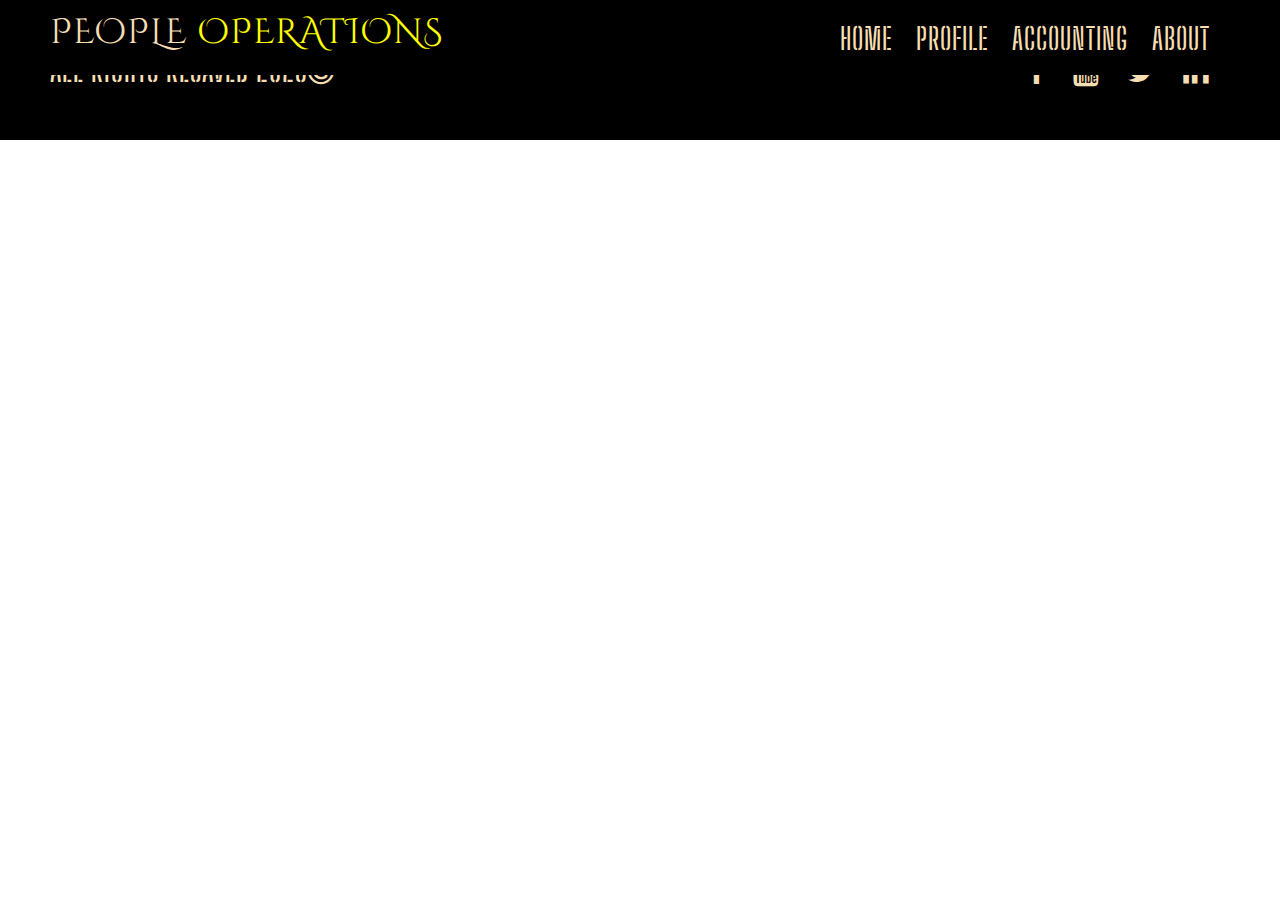
==== about.html @ df5c978b "labDone" ====
<!DOCTYPE html>
<html lang="en">

<head>
    <meta charset="UTF-8">
    <meta http-equiv="X-UA-Compatible" content="IE=edge">
    <meta name="viewport" content="width=device-width, initial-scale=1.0">
    <link rel="stylesheet" href="./css/reset.css">
    <link rel="stylesheet" href="./css/style.css">
    <link rel="stylesheet" href="https://cdnjs.cloudflare.com/ajax/libs/font-awesome/4.7.0/css/font-awesome.min.css">
    <link rel="preconnect" href="https://fonts.googleapis.com">
    <link rel="preconnect" href="https://fonts.gstatic.com" crossorigin>
    <link href="https://fonts.googleapis.com/css2?family=Big+Shoulders+Stencil+Display&display=swap" rel="stylesheet">
    <link rel="preconnect" href="https://fonts.googleapis.com">
<link rel="preconnect" href="https://fonts.gstatic.com" crossorigin>
<link href="https://fonts.googleapis.com/css2?family=Cinzel+Decorative:wght@700&display=swap" rel="stylesheet">
    <title>Document</title>
</head>

<body>
    <header>
        <nav>
            <h1>PEOPLE <span>OPERATIONS</span></h1>
            <ul>
                <li><a href="./index.html">HOME</a></li>
                <li><a href="#">PROFILE</a></li>
                <li><a href="./accounting.html">ACCOUNTING</a></li>
                <li><a href="./about.html">ABOUT</a></li>
            </ul>
        </nav>
    </header>
    <main>
    </main>
    <footer>
        <p class="footer-title">ALL RIGHTS RESAVED 2023<i class="fa fa-copyright"></i></p>
        <div class="social-icons">
            <a href="#" class="fa fa-facebook"></a>
            <a href="#" class="fa fa-youtube"></a>
            <a href="#" class="fa fa-twitter"></a>
            <a href="#" class="fa fa-linkedin"></a>
        </div>
    </footer>
</body>

</html>
---- css/style.css ----
*{
    font-family: 'Big Shoulders Stencil Display', cursive;
    letter-spacing: 1px;
    scroll-behavior: smooth;
}

header {
    background-color: black;
    position: fixed;
    width: 100%;
    z-index: 999;
    height: 75px;

}


header nav {
    font-family: 'Big Shoulders Stencil Display', cursive;
    display: flex;
    justify-content: space-between;

}

header nav h1 {
    color: wheat;
    font-size: 35px;
    padding: 15px 0px 15px 50px;
    font-family: 'Cinzel Decorative', cursive;
}

header nav h1 span{
    color: yellow;
}

header nav ul{
    padding: 23px 50px 20px 0;
}
header nav ul li {
    padding-right: 20px;
    font-weight: 500;
    display: inline-block;
    font-size: 30px;
    transition: 0.7s ease-in;
}

a {
    color: wheat;
    text-decoration: none;
}

a:hover{
    color: yellow
}

#employees-data {
    padding: 100px;
    font-size: 40px;
}

footer {
    font-family: 'Big Shoulders Stencil Display', cursive;
    background-color: black;
    width: 100%;
    height: 140px;
    display: flex;
    justify-content: space-between;
    align-items: center;
}

.footer-title {
    color: wheat;
    padding-left: 50px;
    font-size: 30px;
    font-weight: 600;
}
.social-icons {
    color: wheat;
    padding-right: 50px;
    font-size: 30px;
}
.social-icons a{
    padding-right: 20px;
}
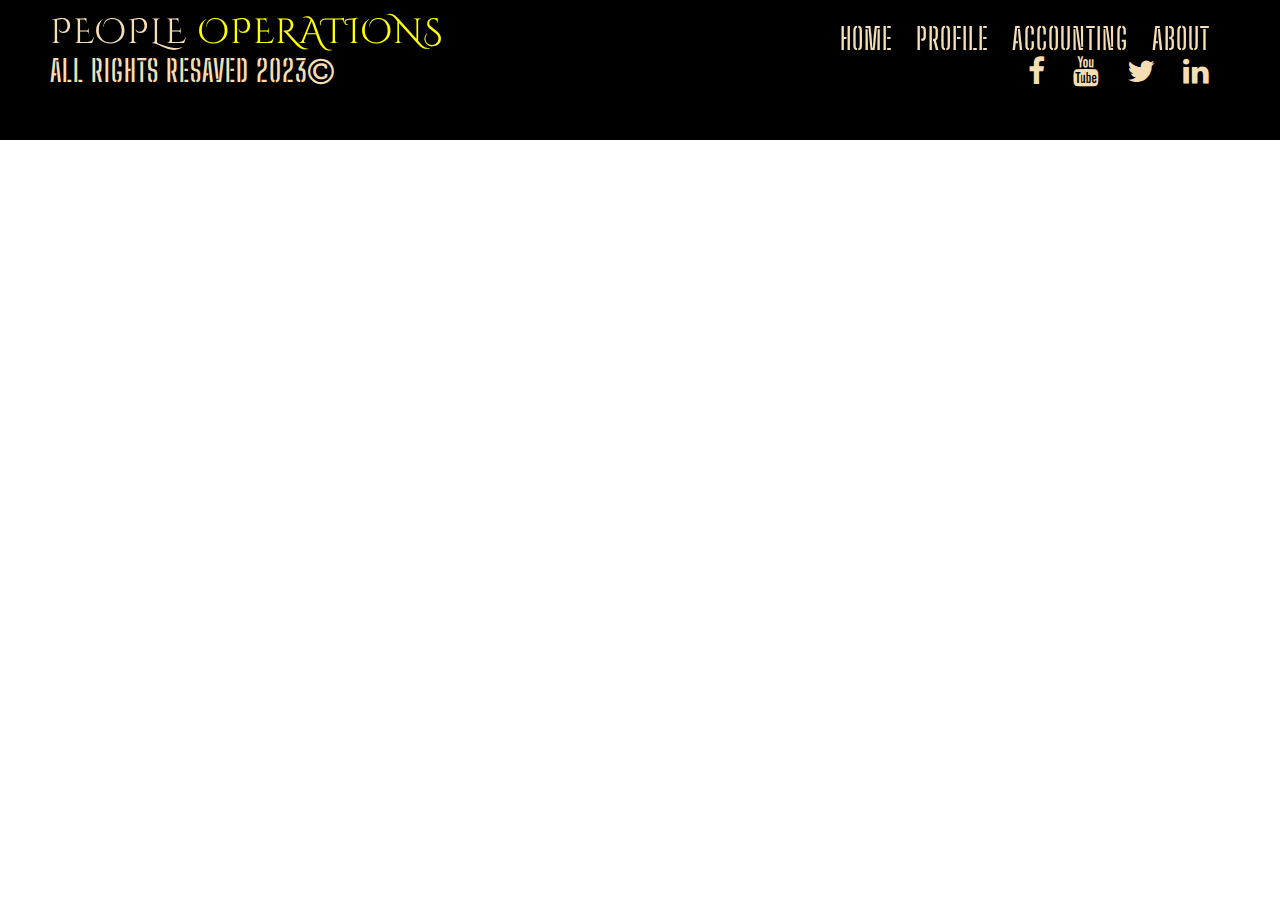
==== commit b47fc3ec: "fixes" ====
--- a/about.html
+++ b/about.html
@@ -20,7 +20,7 @@
 <body>
     <header>
         <nav>
-            <h1>PEOPLE <span>OPERATIONS</span></h1>
+            <h1>PEOPLE <span class="dec">OPERATIONS</span></h1>
             <ul>
                 <li><a href="./index.html">HOME</a></li>
                 <li><a href="#">PROFILE</a></li>
--- a/css/style.css
+++ b/css/style.css
@@ -1,16 +1,16 @@
-*{
+* {
     font-family: 'Big Shoulders Stencil Display', cursive;
     letter-spacing: 1px;
     scroll-behavior: smooth;
 }
 
 header {
-    background-color: black;
+    background-image: url(https://www.cottodeste.us/media/immagini/185_n_COTTODESTE-BLACK-WHITE-black-minimale.jpg);
     position: fixed;
     width: 100%;
     z-index: 999;
     height: 75px;
-
+    margin-bottom: 100px;
 }
 
 
@@ -18,6 +18,7 @@
     font-family: 'Big Shoulders Stencil Display', cursive;
     display: flex;
     justify-content: space-between;
+
 
 }
 
@@ -28,13 +29,14 @@
     font-family: 'Cinzel Decorative', cursive;
 }
 
-header nav h1 span{
+.dec {
     color: yellow;
 }
 
-header nav ul{
+header nav ul {
     padding: 23px 50px 20px 0;
 }
+
 header nav ul li {
     padding-right: 20px;
     font-weight: 500;
@@ -48,14 +50,126 @@
     text-decoration: none;
 }
 
-a:hover{
+a:hover {
     color: yellow
 }
 
+.top {
+    background-image: url(https://10eighty.co.uk/wp-content/uploads/2022/09/Images-for-Internal-Website-service-pages-98.jpg);
+    height: 700px;
+    ;
+    background-size: cover;
+    background-position: center;
+    background-repeat: no-repeat;
+}
+
+#employeesForm {
+    padding-top: 100px;
+    padding-left: 150px;
+    margin-bottom: 100px;
+    display: flex;
+    justify-content: flex-start;
+}
+
+.formTitle {
+    color: wheat;
+    font-size: 50px;
+    margin-bottom: 20px;
+}
+
+.label {
+    color: wheat;
+    font-size: 35px;
+}
+
+input[type=text],
+textarea,
+select {
+    font-size: 20px;
+    height: 35px;
+    width: 300px;
+    display: flex;
+    flex-direction: column;
+    border: 1px solid #ccc;
+    border-radius: 4px;
+    margin-top: 6px;
+    margin-bottom: 15px;
+}
+
+input[type=submit] {
+    font-size: 30px;
+    font-weight: 600;
+    letter-spacing: 2px;
+    background-color: wheat;
+    color: black;
+    padding: 12px 50px;
+    border: none;
+    border-radius: 4px;
+    cursor: pointer;
+    transition: 1s ease;
+}
+
+input[type=submit]:hover {
+    background-color: yellow;
+    transform: scale(1.1);
+
+}
+
 #employees-data {
+    background-image: url(https://t4.ftcdn.net/jpg/04/32/35/97/360_F_432359734_h6VuEWAOEgLc4oKpVHPE1fw3wIL1fc9D.jpg);
+    padding: 100px 0;
+    color: wheat;
+    background-color: wheat;
+    display: flex;
+    width: 100%;
+    justify-content: center;
+    flex-wrap: wrap;
+    font-size: 25px;
+
+}
+
+.cards {
+    background-color: #262b31;
+    height: 400px;
+    width: 300px;
+    box-shadow: 0 5px 25px rgba(1 1 1 / 15%);
+    border-radius: 20px;
+    padding: 25px;
+    margin: 15px;
+    transition: 0.7s ease;
+}
+
+#employees-table {
     padding: 100px;
-    font-size: 40px;
+    padding-bottom: 250px;
+    padding-top: 250px;
 }
+table {
+    border-collapse: collapse;
+    width: 100%;
+    font-size: 30px;
+    color: #333;
+  }
+  
+  table th {
+    color: wheat;
+    background-color: black;
+    font-weight: bold;
+  }
+  
+  table th, table td {
+    padding: 8px;
+    border: 1px solid #ddd;
+    text-align: left;
+  }
+  
+  table tr:nth-child(even) {
+    background-color: #f5f5f5;
+  }
+  
+  table tr:hover {
+    background-color: #ddd;
+  }
 
 footer {
     font-family: 'Big Shoulders Stencil Display', cursive;
@@ -73,11 +187,13 @@
     font-size: 30px;
     font-weight: 600;
 }
+
 .social-icons {
     color: wheat;
     padding-right: 50px;
     font-size: 30px;
 }
-.social-icons a{
+
+.social-icons a {
     padding-right: 20px;
 }